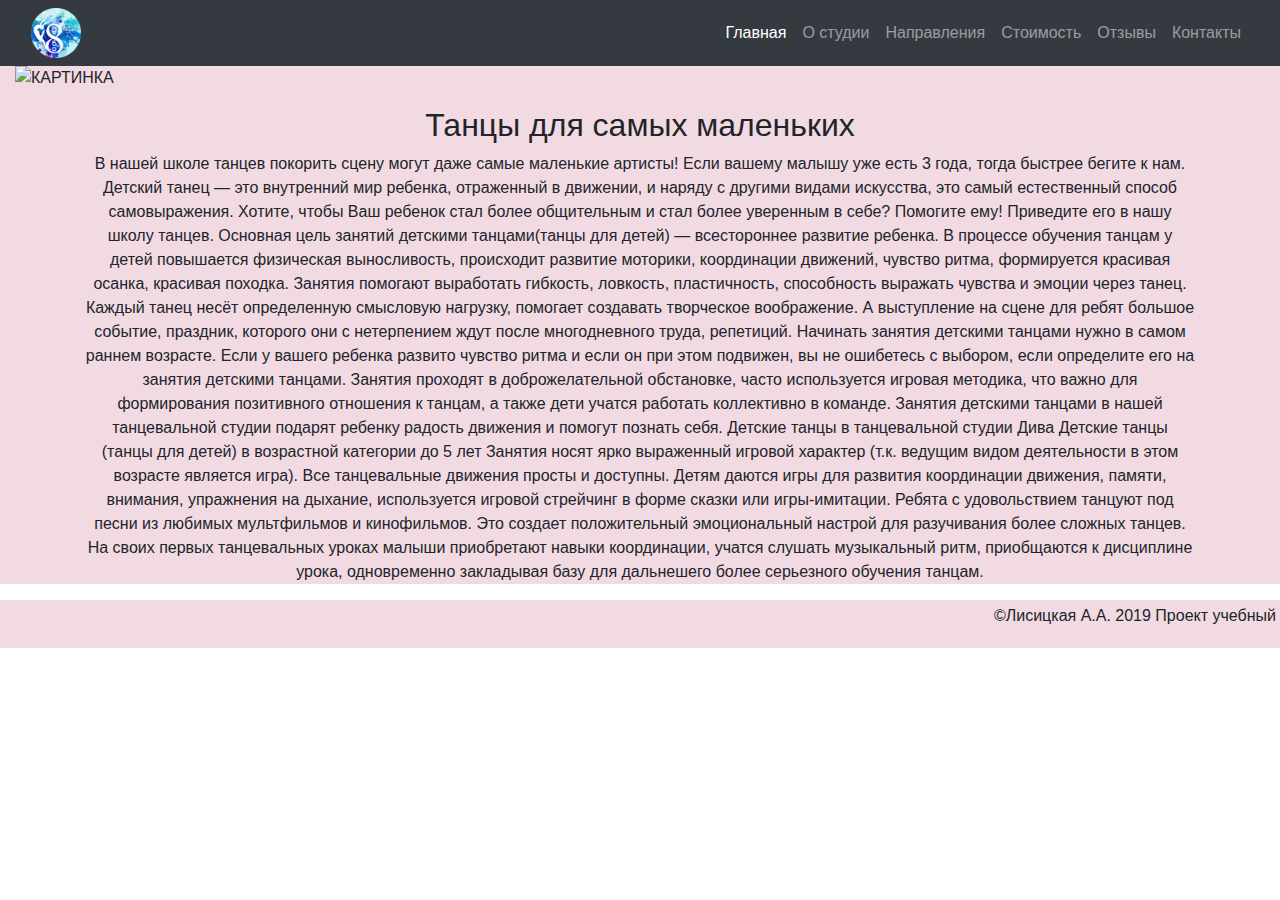
==== dets.html @ b4222bfb "Add files via upload" ====
<!DOCTYPE html>
<html lang="ru">
    <head>
        <title> 8 ���� ����� </title>
 <meta name="anastasia" content="text/html: charset=utf-8">
<meta name="Description" content="����� ������������ � ���������� ������ 8 ���� ��������� ���. 
                                  ���� ���������������� ��������-���������� ������� ����� � 3-� ��� � �������� ��� ����������� �� ��������. � ��� ���� ��������� �����������: ���-���, VOGUE, ����������� � ��������� �����, ������� �����, ��������, ����������.">
        <meta name="viewport" content="width=device-width, initial-scale=1">
        <meta name="google-site-verification" content="xKxt_UtfMug372QnRz34_1HzLZNGU6cofSrDXIWL6zQ" />
<meta name="yandex-verification" content="6337a2880177825e" />
	    <meta name="keywords" content="�����, ������, 8 ����, ���, ���������, �����������, ���������, ��� ���, ���-���,�����, ������ " />
        <link rel="stylesheet" href="https://maxcdn.bootstrapcdn.com/bootstrap/4.1.0/css/bootstrap.min.css">
        <script src="https://ajax.googleapis.com/ajax/libs/jquery/3.3.1/jquery.min.js"></script>
        <script src="https://cdnjs.cloudflare.com/ajax/libs/popper.js/1.14.0/umd/popper.min.js"></script>
        <script src="https://maxcdn.bootstrapcdn.com/bootstrap/4.1.0/js/bootstrap.min.js"></script>
<script id="dsq-count-scr" src="//anastasia-lisitskaya.github.io/.disqus.com/count.js" async></script>
<link rel="apple-touch-icon" sizes="120x120" href="/apple-touch-icon.png">
<link rel="icon" type="image/png" sizes="32x32" href="/favicon-32x32.png">
<link rel="icon" type="image/png" sizes="16x16" href="/favicon-16x16.png">
<link rel="manifest" href="/site.webmanifest">
<link rel="mask-icon" href="/safari-pinned-tab.svg" color="#5bbad5">
<meta name="msapplication-TileColor" content="#da532c">
<meta name="theme-color" content="#ffffff">
   <link rel="stylesheet" href="styles.css" type="text/css" media="all">
    </head>

<body class="bod"><div class="foto">
    

 
<nav class="navbar navbar-expand-md navbar-dark bg-dark sticky-top">
		<div class="container-fluid">
			<a href="index.html" class="navbar-brad"><img class="logo" src="logo.png" alt="��������"></a>
			<button class="navbar-toggler" type="button" data-toggle="collapse" data-target="#navbarResponsive"> 
				<span class="navbar-toggler-icon"></span>
			</button>
			<div class="collapse navbar-collapse" id="navbarResponsive">
				<ul class="navbar-nav ml-auto">
					<li class="nav-item active">
						<a href="index.html" class="nav-link">�������</a>
					</li>
					<li class="nav-item">
						<a href="#studio" class="nav-link">� ������</a>
					</li>
					<li class="nav-item">
						<a href="#napravlenia" class="nav-link">�����������</a>
					</li>
<li class="nav-item">
						<a href="#cost" class="nav-link">���������</a>
					</li>
<li class="nav-item">
						<a href="#otzivi" class="nav-link">������</a>
					</li>
					<li class="nav-item">
						<a href="#contacts" class="nav-link">��������</a>
					</li>
				</ul>
			</div> 
		</div>	
	</nav>

<div class="third" >
<img src="8�����.jpg" class="container-fluid mx-0 mb-3" alt="��������">

<h2 class="container text-center">����� ��� ����� ���������</h2>

<p class="container text-center">� ����� ����� ������ �������� ����� ����� ���� ����� ��������� �������! ���� ������ ������ ��� ���� 3 ����, ����� ������� ������ � ���.
������� ����� � ��� ���������� ��� �������, ���������� � ��������, � ������ � ������� ������ ���������, ��� ����� ������������ ������ �������������. ������, ����� ��� ������� ���� ����� ����������� � ���� ����� ��������� � ����? �������� ���! ��������� ��� �  ���� ����� ������.
 �������� ���� ������� �������� �������(����� ��� �����) � ������������ �������� �������. � �������� �������� ������ � ����� ���������� ���������� ������������, ���������� �������� ��������, ����������� ��������, ������� �����, ����������� �������� ������, �������� �������. ������� �������� ���������� ��������, ��������, ������������, ����������� �������� ������� � ������ ����� �����. ������ ����� ���� ������������ ��������� ��������, �������� ��������� ���������� �����������. � ����������� �� ����� ��� ����� ������� �������, ��������, �������� ��� � ����������� ���� ����� ������������� �����, ���������.  
�������� ������� �������� ������� ����� � ����� ������ ��������. ���� � ������ ������� ������� ������� ����� � ���� �� ��� ���� ��������, �� �� ��������� � �������, ���� ���������� ��� �� ������� �������� �������. ������� �������� � ���������������� ����������, ����� ������������ ������� ��������, ��� ����� ��� ������������ ����������� ��������� � ������, � ����� ���� ������ �������� ����������� � �������. ������� �������� ������� � ����� ������������ ������ ������� ������� ������� �������� � ������� ������� ����.
������� ����� � ������������ ������ ����
������� ����� (����� ��� �����) � ���������� ��������� �� 5 ���
������� ����� ���� ���������� ������� �������� (�.�. ������� ����� ������������ � ���� �������� �������� ����). ��� ������������ �������� ������ � ��������. ����� ������ ���� ��� �������� ����������� ��������, ������, ��������, ���������� �� �������, ������������ ������� ��������� � ����� ������ ��� ����-��������. ������ � ������������� ������� ��� ����� �� ������� ������������ � �����������. ��� ������� ������������� ������������� ������� ��� ����������� ����� ������� ������. �� ����� ������ ������������ ������ ������ ����������� ������ �����������, ������ ������� ����������� ����, ����������� � ���������� �����, ������������ ���������� ���� ��� ���������� ����� ���������� �������� ������.
</p>
</div>





<footer class="container-fluid d-flex flex-wrap align-content-center p-1 justify-content-end third">
      <p>��������� �.�. 2019 ������ �������</p>
   </footer>
 
				
</body>
</html>
---- styles.css ----
.first{
background:url(fioletovyy_linii_svetlyy_fon_poverhnost_65823_1920x1200.jpg) no-repeat;
-webkit-background-size: cover; 
  -moz-background-size: cover; 
  -o-background-size: cover; 
  background-size: cover; 
}

.second{
background:url(fonstola.ru-117376.jpg) no-repeat;
-webkit-background-size: cover; 
  -moz-background-size: cover; 
  -o-background-size: cover; 
  background-size: cover; 
}

.third{
background:#f2dae3;

}


.logo
{width: 50px;
    height:50px;}

a{color:#0a0069;
text-decoration:none;}

h1{
  display: table-cell;
  text-align: center;
  vertical-align: middle;
font-size:45px;
}


header
{background:url(DSC_5417.JPG) no-repeat center top;
    -webkit-background-size: cover;
    -moz-background-size: cover;
    -o-background-size: cover;
     background-size: cover;
height:612px;}

.links {  
  display:flex;
    flex-direction:row;
font-size:9px;
   font-weight:bold;
opacity:0.7;
 -webkit-background-size: cover;
    -moz-background-size: cover;
    -o-background-size: cover;
     background-size: cover;
background:url(Blue-lines-abstract-background_2560x1600.jpg) no-repeat;
   }
.links img{display:flex;
justify-content:flex-start;}
.menu{
display:flex;
flex-direction:column;
justify-content:flex-end;}

.price{
    padding: 20px 20px 0px 20px;
    min-height: 200px;
    border-radius: 5px;
    max-width: 660px;
    border: 5px solid #661734;
    background:#f9f9f9;
}
.calc_title{
    font-size: 28px;
    color: #ee1d25;
    margin: 0 0 20px;
}
.result{
    padding: 20px 0 0;
    margin: 20px 0;
    font-size: 24px;
    border-top: 1px solid #e0e0e0;
}
span.total{
    color: #ed1d25;
}
.calculator input[type="text"], select {
    padding: 5px 10px;
    border: 1px solid #ccc;
    margin-right: 10px;
    margin-bottom: 10px;
}
.otziv
{display:inline-block;
vertical-align:top;
width:70%;float:right;}

.otziv_item
{border-top:2px solid #ffc600;
padding-top:10px;
overflow:hidden;}

table {width:35%;}

@media only screen and (min-device-width: 768px) 
{
  .links {
     display:flex;
   flex-direction:row;
    justify-content:space-between;
    font-weight:bold;
  font-size:16px;}
  
 table {width:60%;}
  
  .menu
  {display:flex;
    flex-direction:row;
    justify-content:space-between;
  }
  header
{background:url(DSC_5417.JPG) no-repeat center top;
    -webkit-background-size: cover;
    -moz-background-size: cover;
    -o-background-size: cover;
     background-size: cover;
height:612px;}
   
}


.otziv_item img
{display:inline-block;
width:95px;
vertical-align:top;}

.otziv_item p
{padding:0;}
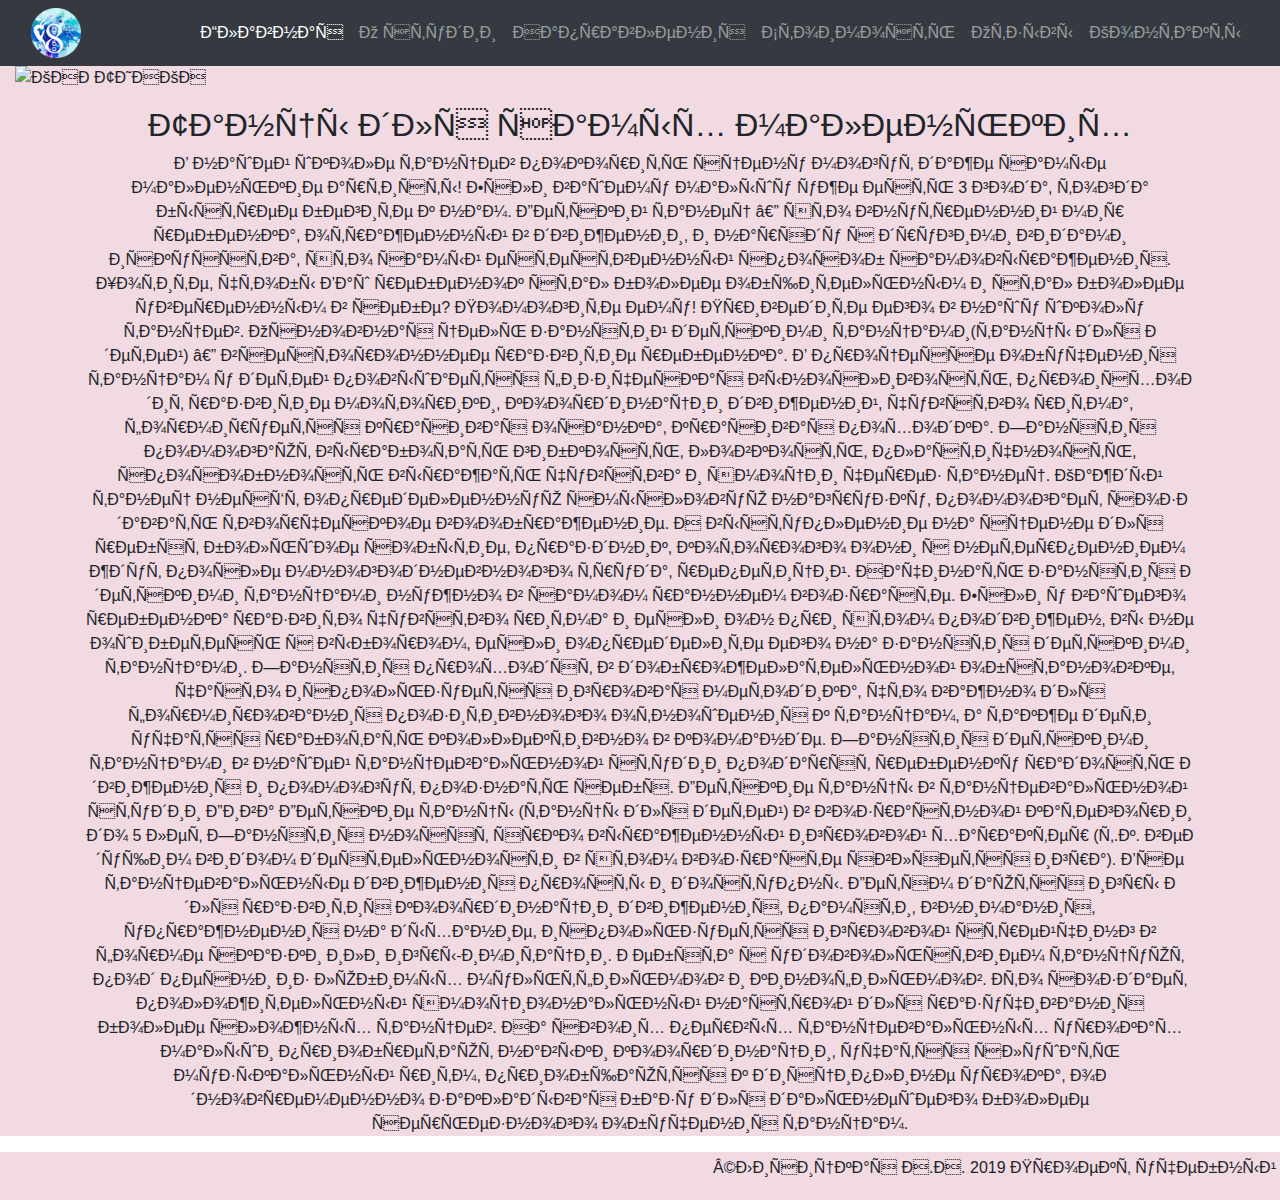
==== commit eecac040: "Update dets.html" ====
--- a/dets.html
+++ b/dets.html
@@ -3,14 +3,14 @@
 <!DOCTYPE html>
 <html lang="ru">
     <head>
-        <title> 8 ���� ����� </title>
+        <title> 8 НЕБО ТАНЦЫ </title>
  <meta name="anastasia" content="text/html: charset=utf-8">
-<meta name="Description" content="����� ������������ � ���������� ������ 8 ���� ��������� ���. 
-                                  ���� ���������������� ��������-���������� ������� ����� � 3-� ��� � �������� ��� ����������� �� ��������. � ��� ���� ��������� �����������: ���-���, VOGUE, ����������� � ��������� �����, ������� �����, ��������, ����������.">
+<meta name="Description" content="Школа современного и восточного танцев 8 небо Краснодар ЮМР. 
+                                  Наши профессиональные педагоги-хореографы обучают деток с 3-х лет и взрослых без ограничений по возрасту. У нас есть следующие направления: Хип-Хоп, VOGUE, современные и восточные танцы, детские танцы, растяжка, акробатика.">
         <meta name="viewport" content="width=device-width, initial-scale=1">
         <meta name="google-site-verification" content="xKxt_UtfMug372QnRz34_1HzLZNGU6cofSrDXIWL6zQ" />
 <meta name="yandex-verification" content="6337a2880177825e" />
-	    <meta name="keywords" content="�����, ������, 8 ����, ���, ���������, �����������, ���������, ��� ���, ���-���,�����, ������ " />
+	    <meta name="keywords" content="школа, танцев, 8 небо, юмр, краснодар, современные, восточные, хип хоп, хип-хоп,танцы, студия " />
         <link rel="stylesheet" href="https://maxcdn.bootstrapcdn.com/bootstrap/4.1.0/css/bootstrap.min.css">
         <script src="https://ajax.googleapis.com/ajax/libs/jquery/3.3.1/jquery.min.js"></script>
         <script src="https://cdnjs.cloudflare.com/ajax/libs/popper.js/1.14.0/umd/popper.min.js"></script>
@@ -32,29 +32,29 @@
  
 <nav class="navbar navbar-expand-md navbar-dark bg-dark sticky-top">
 		<div class="container-fluid">
-			<a href="index.html" class="navbar-brad"><img class="logo" src="logo.png" alt="��������"></a>
+			<a href="index.html" class="navbar-brad"><img class="logo" src="logo.png" alt="КАРТИНКА"></a>
 			<button class="navbar-toggler" type="button" data-toggle="collapse" data-target="#navbarResponsive"> 
 				<span class="navbar-toggler-icon"></span>
 			</button>
 			<div class="collapse navbar-collapse" id="navbarResponsive">
 				<ul class="navbar-nav ml-auto">
 					<li class="nav-item active">
-						<a href="index.html" class="nav-link">�������</a>
+						<a href="index.html" class="nav-link">Главная</a>
 					</li>
 					<li class="nav-item">
-						<a href="#studio" class="nav-link">� ������</a>
+						<a href="#studio" class="nav-link">О студии</a>
 					</li>
 					<li class="nav-item">
-						<a href="#napravlenia" class="nav-link">�����������</a>
+						<a href="#napravlenia" class="nav-link">Направления</a>
 					</li>
 <li class="nav-item">
-						<a href="#cost" class="nav-link">���������</a>
+						<a href="#cost" class="nav-link">Стоимость</a>
 					</li>
 <li class="nav-item">
-						<a href="#otzivi" class="nav-link">������</a>
+						<a href="#otzivi" class="nav-link">Отзывы</a>
 					</li>
 					<li class="nav-item">
-						<a href="#contacts" class="nav-link">��������</a>
+						<a href="#contacts" class="nav-link">Контакты</a>
 					</li>
 				</ul>
 			</div> 
@@ -62,17 +62,17 @@
 	</nav>
 
 <div class="third" >
-<img src="8�����.jpg" class="container-fluid mx-0 mb-3" alt="��������">
+<img src="8копия.JPG" class="container-fluid mx-0 mb-3" alt="КАРТИНКА">
 
-<h2 class="container text-center">����� ��� ����� ���������</h2>
+<h2 class="container text-center">Танцы для самых маленьких</h2>
 
-<p class="container text-center">� ����� ����� ������ �������� ����� ����� ���� ����� ��������� �������! ���� ������ ������ ��� ���� 3 ����, ����� ������� ������ � ���.
-������� ����� � ��� ���������� ��� �������, ���������� � ��������, � ������ � ������� ������ ���������, ��� ����� ������������ ������ �������������. ������, ����� ��� ������� ���� ����� ����������� � ���� ����� ��������� � ����? �������� ���! ��������� ��� �  ���� ����� ������.
- �������� ���� ������� �������� �������(����� ��� �����) � ������������ �������� �������. � �������� �������� ������ � ����� ���������� ���������� ������������, ���������� �������� ��������, ����������� ��������, ������� �����, ����������� �������� ������, �������� �������. ������� �������� ���������� ��������, ��������, ������������, ����������� �������� ������� � ������ ����� �����. ������ ����� ���� ������������ ��������� ��������, �������� ��������� ���������� �����������. � ����������� �� ����� ��� ����� ������� �������, ��������, �������� ��� � ����������� ���� ����� ������������� �����, ���������.  
-�������� ������� �������� ������� ����� � ����� ������ ��������. ���� � ������ ������� ������� ������� ����� � ���� �� ��� ���� ��������, �� �� ��������� � �������, ���� ���������� ��� �� ������� �������� �������. ������� �������� � ���������������� ����������, ����� ������������ ������� ��������, ��� ����� ��� ������������ ����������� ��������� � ������, � ����� ���� ������ �������� ����������� � �������. ������� �������� ������� � ����� ������������ ������ ������� ������� ������� �������� � ������� ������� ����.
-������� ����� � ������������ ������ ����
-������� ����� (����� ��� �����) � ���������� ��������� �� 5 ���
-������� ����� ���� ���������� ������� �������� (�.�. ������� ����� ������������ � ���� �������� �������� ����). ��� ������������ �������� ������ � ��������. ����� ������ ���� ��� �������� ����������� ��������, ������, ��������, ���������� �� �������, ������������ ������� ��������� � ����� ������ ��� ����-��������. ������ � ������������� ������� ��� ����� �� ������� ������������ � �����������. ��� ������� ������������� ������������� ������� ��� ����������� ����� ������� ������. �� ����� ������ ������������ ������ ������ ����������� ������ �����������, ������ ������� ����������� ����, ����������� � ���������� �����, ������������ ���������� ���� ��� ���������� ����� ���������� �������� ������.
+<p class="container text-center">В нашей школе танцев покорить сцену могут даже самые маленькие артисты! Если вашему малышу уже есть 3 года, тогда быстрее бегите к нам.
+Детский танец — это внутренний мир ребенка, отраженный в движении, и наряду с другими видами искусства, это самый естественный способ самовыражения. Хотите, чтобы Ваш ребенок стал более общительным и стал более уверенным в себе? Помогите ему! Приведите его в  нашу школу танцев.
+ Основная цель занятий детскими танцами(танцы для детей) — всестороннее развитие ребенка. В процессе обучения танцам у детей повышается физическая выносливость, происходит развитие моторики, координации движений, чувство ритма, формируется красивая осанка, красивая походка. Занятия помогают выработать гибкость, ловкость, пластичность, способность выражать чувства и эмоции через танец. Каждый танец несёт определенную смысловую нагрузку, помогает создавать творческое воображение. А выступление на сцене для ребят большое событие, праздник, которого они с нетерпением ждут после многодневного труда, репетиций.  
+Начинать занятия детскими танцами нужно в самом раннем возрасте. Если у вашего ребенка развито чувство ритма и если он при этом подвижен, вы не ошибетесь с выбором, если определите его на занятия детскими танцами. Занятия проходят в доброжелательной обстановке, часто используется игровая методика, что важно для формирования позитивного отношения к танцам, а также дети учатся работать коллективно в команде. Занятия детскими танцами в нашей танцевальной студии подарят ребенку радость движения и помогут познать себя.
+Детские танцы в танцевальной студии Дива
+Детские танцы (танцы для детей) в возрастной категории до 5 лет
+Занятия носят ярко выраженный игровой характер (т.к. ведущим видом деятельности в этом возрасте является игра). Все танцевальные движения просты и доступны. Детям даются игры для развития координации движения, памяти, внимания, упражнения на дыхание, используется игровой стрейчинг в форме сказки или игры-имитации. Ребята с удовольствием танцуют под песни из любимых мультфильмов и кинофильмов. Это создает положительный эмоциональный настрой для разучивания более сложных танцев. На своих первых танцевальных уроках малыши приобретают навыки координации, учатся слушать музыкальный ритм, приобщаются к дисциплине урока, одновременно закладывая базу для дальнешего более серьезного обучения танцам.
 </p>
 </div>
 
@@ -81,7 +81,7 @@
 
 
 <footer class="container-fluid d-flex flex-wrap align-content-center p-1 justify-content-end third">
-      <p>��������� �.�. 2019 ������ �������</p>
+      <p>©Лисицкая А.А. 2019 Проект учебный</p>
    </footer>
  
 				
